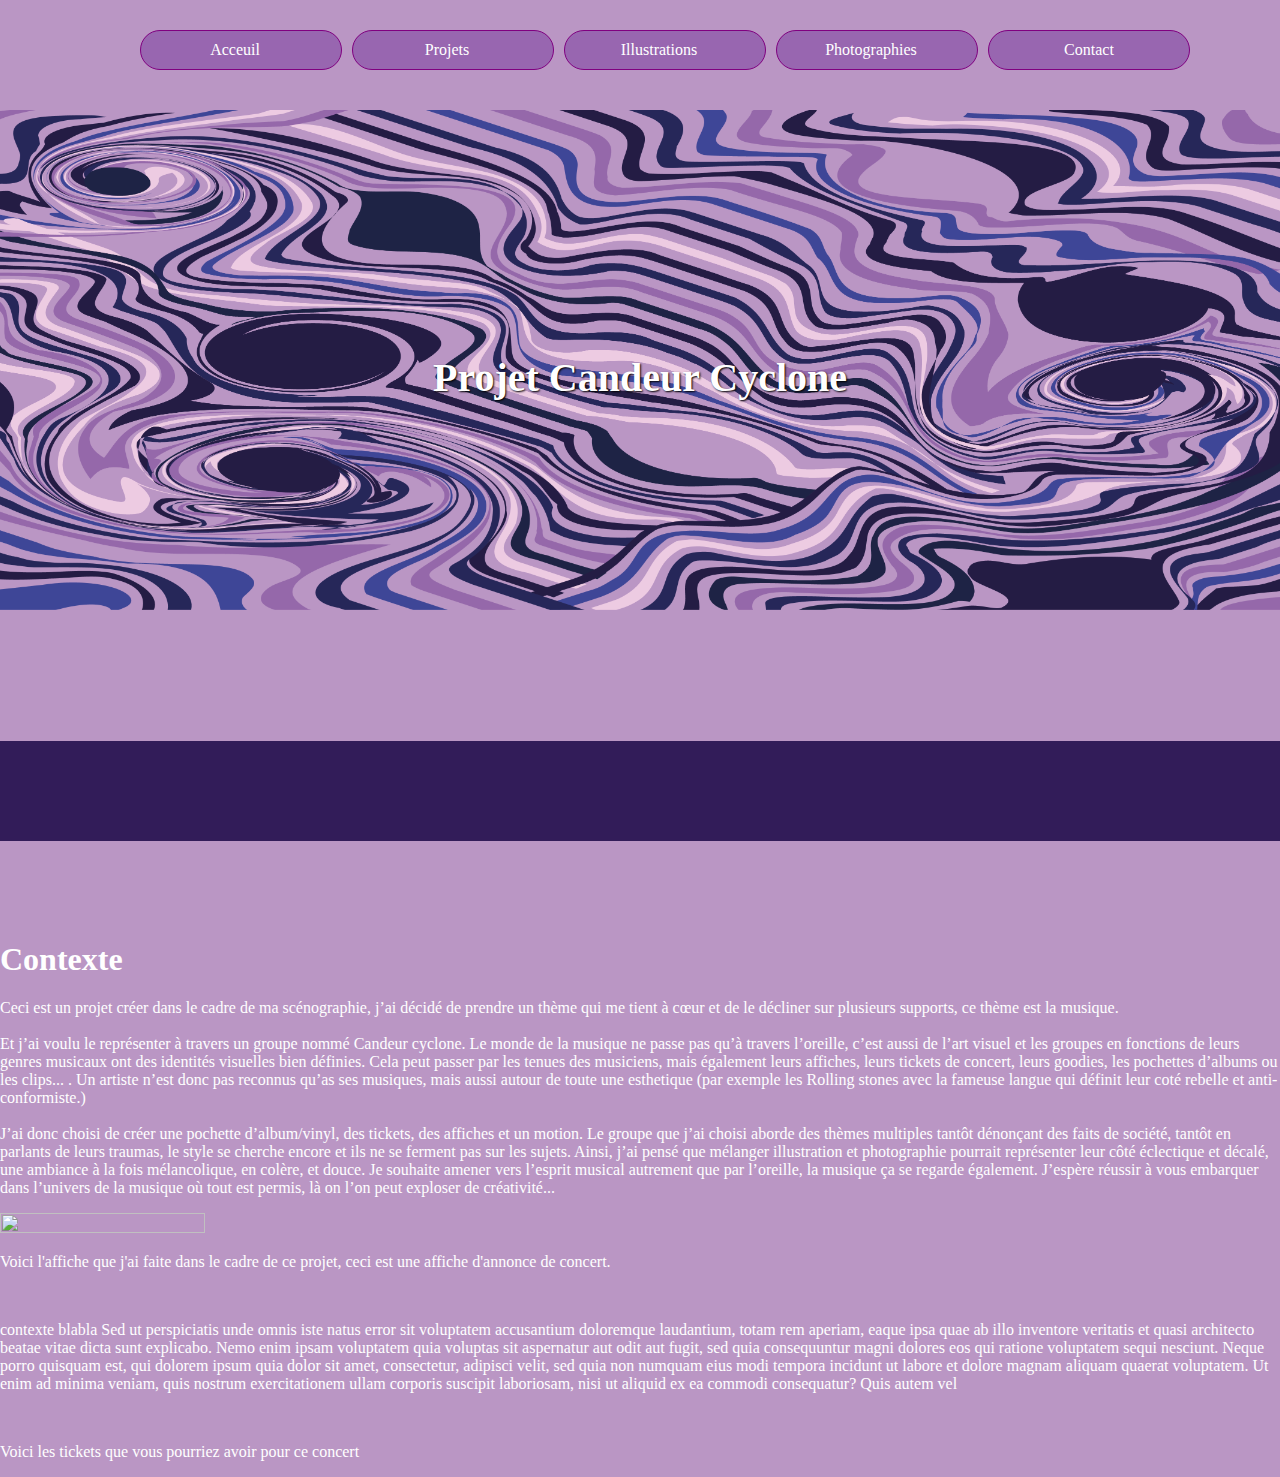
==== Candeur cyclone.html @ 450a8725 "Add files via upload" ====
<!doctype html>
<html>
<head>
<meta charset="utf-8">
<title>Candeur Cyclone</title>
<link href="css/css.css" rel="stylesheet" type="text/css">
<meta name="viewport" content="width=device-width, initial-scale=1">
</head>

<body>
	<nav class="navMenu">
  <ul>
    <li class="deroulant"><a href="index.html">Acceuil &ensp;</a>
    </li>
	  
    <li class="deroulant"><a href="#">Projets &ensp;</a>
      <ul class="sous">
        <li><a href="voletsystem.html">Igérie</a></li>
        <li><a href="Yamouna.html">Yamouna</a></li>
		 <li><a href="Candeur cyclone.html">Candeur cyclone</a></li>
		 <li><a href="ecole brisset.html">Ecole brisset</a></li>
		  <li><a href="La tasse enchantee.html">La tasse enchantée</a></li>
      </ul>
    </li>
	  
	      <li class="deroulant"><a href="Illustration.html">Illustrations &ensp;</a>
    </li>
	  
	  	      <li class="deroulant"><a href="photographie.html">Photographies &ensp;</a>
    </li>
    <li><a href="./contact.html">Contact</a></li>
  </ul>
</nav>
	
	 	 <section class="imageacceuil">
	  <img
  class="imga"
  src="images/swirl image.png"
  alt="" />
	  
	  <p class="txtimgaccueil">Projet Candeur Cyclone</p>
  </section>
	
<div class="purpledivmin"></div>
	<h1>Contexte</h1>
	<p>Ceci est un projet créer dans le cadre de ma scénographie, j’ai décidé de prendre un thème qui me tient à cœur et de le décliner sur plusieurs supports, ce thème est la musique.<br><br> Et j’ai voulu le représenter à travers un groupe nommé Candeur cyclone. Le monde de la musique ne passe pas qu’à travers l’oreille, c’est aussi de l’art visuel et les groupes en fonctions de leurs genres musicaux ont des identités visuelles bien définies. Cela peut passer par les tenues des musiciens, mais également leurs affiches, leurs tickets de concert, leurs goodies, les pochettes d’albums ou les clips... . Un artiste n’est donc pas reconnus qu’as ses musiques, mais aussi autour de toute une esthetique (par exemple les Rolling stones avec la fameuse langue qui définit leur coté rebelle et anti-conformiste.)<br><br> J’ai donc choisi de créer une pochette d’album/vinyl, des tickets, des affiches et un motion. Le groupe que j’ai choisi aborde des thèmes multiples tantôt dénonçant des faits de société, tantôt en parlants de leurs traumas, le style se cherche encore et ils ne se ferment pas sur les sujets. Ainsi, j’ai pensé que mélanger illustration et photographie pourrait représenter leur côté éclectique et décalé, une ambiance à la fois mélancolique, en colère, et douce. Je souhaite amener vers l’esprit musical autrement que par l’oreille, la musique ça se regarde également. J’espère réussir à vous embarquer dans l’univers de la musique où tout est permis, là on l’on peut exploser de créativité...</p>
	
	<section id="vinyl" class="candeurcyclone">
		<img alt="" src="./images/CCmockup affiche.png" class="mockupCC">
		<p>Voici l'affiche que j'ai faite dans le cadre de ce projet, ceci est une affiche d'annonce de concert.</p>
		</section>
	
		<section id="tickets" class="candeurcyclone">
		<img alt="" src="#" class="">
		<p>contexte blabla Sed ut perspiciatis unde omnis iste natus error sit voluptatem accusantium doloremque laudantium, totam rem aperiam, eaque ipsa quae ab illo inventore veritatis et quasi architecto beatae vitae dicta sunt explicabo. Nemo enim ipsam voluptatem quia voluptas sit aspernatur aut odit aut fugit, sed quia consequuntur magni dolores eos qui ratione voluptatem sequi nesciunt. Neque porro quisquam est, qui dolorem ipsum quia dolor sit amet, consectetur, adipisci velit, sed quia non numquam eius modi tempora incidunt ut labore et dolore magnam aliquam quaerat voluptatem. Ut enim ad minima veniam, quis nostrum exercitationem ullam corporis suscipit laboriosam, nisi ut aliquid ex ea commodi consequatur? Quis autem vel </p>
		</section>
	
			<section id="video" class="candeurcyclone">
		<img alt="" src="#" class="">
		<p>Voici les tickets que vous pourriez avoir pour ce concert</p>
		</section>
</body>
</html>
---- css/css.css ----
@charset "utf-8";
/* CSS Document */
body{
	margin: 0px;
	background-color: #BA96C4;
	overflow-x: hidden;
}

p,h1, h2
{color: white;}

.purplediv{
	border: solid green;
	height: 400px;
	background-color: #321c59;
}

.purpledivmin{
	height: 100px;
	background-color: #321c59;
	margin-bottom: 100px;
}

.navMenu{
    width: auto;
    margin: 0;
    background-color: #BA96C4;
    position: static;
    top: 0px;
	padding-top: 0px;
	z-index:1000;
	margin-top: 30px;
	margin-bottom: 30px;
}

nav ul{
    list-style-type: none;
	display: flex;
    justify-content: center;
	margin-top: 0px;
}

nav ul li{
    float: left;
    text-align: center;
    position: relative;
}

nav ul::after{
    content: "";
    display: table;
    clear: both;
}

nav a{
    display: block;
    text-decoration: none;
    color: white;
    border-bottom: 2px solid transparent;
    padding: 10px 0px;
	border: solid purple 1px;
	background-color: rgba(152, 102, 176, 1);
	width: 200px;
	border-radius: 32px;
    margin-left: 10px;
}

nav a:hover{
    color: white;
	font-size: 15px;
    border-bottom: 2px solid white;
}
/*------------------------------------------Ul sous categorie*/
.sous{
    display: none;
    background-color: none;
    position: absolute;
	/*border: solid black 2px;*/
	width:auto;
	z-index: 10000;
}

nav > ul li:hover .sous{
    display: block;
	/*border: solid 3px blue;*/
	justify-content: center;
	padding: 0px;

}

.sous li{
    float: none;
    text-align: center;
	/*border: solid green 2px;*/
	width: 100%;
}
.sous a{
    border-bottom: none;
	background-color: white;
	color: black;
	border: solid 2px rgba(152, 102, 176, 1);
}
.sous a:hover{
    border-bottom: none;
    background-color: RGBa(200,200,200,0.1);
}
.deroulant > a::after{
    /*content:" ▼";*/
    font-size: 12px;
}

.conteneur{
  margin: 50px 20px;
  height: 1500px;
border: solid green;
}


/*-------------------------------------------- photo acceuil ----------------------------------------------------*/

.imageacceuil{
	/*width: 100%;*/
}

.imga{
	margin-top: 10px;
	object-fit: cover;
	width: 100%;
	height: 500px;
}

/* texte photo acceuil */

.txtimgaccueil{
	/*position: static;
	top: 1000px;
	display: flex;
	justify-content: center;
	color: white;
	font-size: 36px;
	font-weight: bold;
	position: absolute;
	top: 200px;
	margin-left: 25%;
	margin-right: 25%;
	z-index: 2;*/
	position: relative;
	z-index: 2;
	text-align: center;
	top: -300px;
	color: white;
	font-size: 40px;
	font-weight: bold;
	text-shadow:1px 1px 2px black ;
}

.divimgacceuil{
	margin-top: 150px;
	display: flex;
	align-items: center;
	align-content: center;
	flex-direction: column;
}

.imgacceuil{
	object-fit: contain;
    width: 70%;
}

/*--------------------------------------------texte acceuil-------------------------------------------------*/

.about{
	display: flex;
	flex-direction: column;
	justify-content:center ;
	margin: 0px;
	padding: 0px;
	width: 800px;
	 margin-left: auto;
  margin-right: auto;
	
}

.h2acceuil{
	margin-top: 50px;
	text-align: center;
	font-size: 32px;
}

.texteacceuil{
	text-align: justify;
	width: 100%;
}


/*------------------------------------------------------caroussel acceuil ----------------------------------------*/



/*--------------------------------------------------------yamouna--------------------------------------------*/
#navMenuYamouna a{
	background-color: #9866B0;
	color: white;
	border: solid 1px #6D2E8A;
}
#yamounah2acceuil{
	margin-top: 200px;
	text-align: center;
	color: white;
}

.h2moodboard{
	color: white;
	text-align: center;
	margin-top: 100px;

}

.h2creationyamouna{
	color: white;
	text-align: center;
	margin-top: 100px;

}

.mockupyamouna{
	text-align: center;
	margin-top: 100px;

}

.divmockupyamouna{
	display: flex;
	flex-direction: row;
	align-items: center;
	justify-content: center;
}

.cartemockup{
	object-fit: cover;
    height: 400px;
	margin-left: 50px;
}


/*---------------------------------------------------------ecole brisset ---------------------------------------------*/

.brissetBody{
	margin: 0;
	width: auto;
}

#carousseltext{
	margin-top: 100px;
	text-align: center;
}

.carousel1{
 display: grid;
 /* grid-template-rows: 800px 100px;*/
grid-template-columns: 50% 30px 30px 30px 50%;
align-items: center;
justify-items: center;
justify-content: center;
}
main#carousel {
  grid-row: 1 / 2;
  grid-column: 1 / 8;
  width: 100%;
  height: 500px;
  display: flex;
  align-items: center;
  justify-content: center;
  overflow: hidden;
  transform-style: preserve-3d;
  perspective: 600px;
  --items: 5;
  --middle: 3;
  --position: 1;
  pointer-events: none;
}

div.item {
  position: absolute;
  width: 300px;
  height: 400px;
  background-color: coral;
  --r: calc(var(--position) - var(--offset));
  --abs: max(calc(var(--r) * -1), var(--r));
  transition: all 0.25s linear;
  transform: rotateY(calc(-10deg * var(--r)))
    translateX(calc(-300px * var(--r)));
  z-index: calc((var(--position) - var(--abs)));
}

div.item:nth-of-type(1) {
  --offset: 1;
  background-color: #90f1ef;
}
div.item:nth-of-type(2) {
  --offset: 2;
  background-color: #ff70a6;
}
div.item:nth-of-type(3) {
  --offset: 3;
  background-color: #ff9770;
}

input:nth-of-type(1) {
  grid-column: 2 / 3;
  grid-row: 2 / 3;
}
input:nth-of-type(1):checked ~ main#carousel {
  --position: 1;
}

input:nth-of-type(2) {
  grid-column: 3 / 4;
  grid-row: 2 / 3;
}
input:nth-of-type(2):checked ~ main#carousel {
  --position: 2;
}

input:nth-of-type(3) {
  grid-column: 4 /5;
  grid-row: 2 / 3;
}
input:nth-of-type(3):checked ~ main#carousel {
  --position: 3;
} 


.briefbrisset{
width: 100%;
height: 100%;
}

.brisset{
	display: flex;
	flex-direction: column;
	justify-content: center;
	text-align: center;
	margin-top: 100px;
}

#moodboardbrissetimg{
	width: 50%;
	margin: auto;
	background-color: white;
	padding-left: 90px;
	padding-right: 70px;
	padding-top: 20px;
	padding-bottom: 20px;
}

.propal{
	display: flex;
	flex-direction: column;
	justify-content: center;
	align-items: center;
	text-align: center;
	margin-left: 25%;
	margin-right: 25%;
	margin-top: 100px;
	
}

#propallogo{
	display: flex;
	flex-direction: row;
	justify-content: space-around;
	align-items: center;
	text-align: center;
}

.brissetlogos{
    height: 250px;
    object-fit: cover;
	margin: 35px;
}

.propaltexte{
	height: 230px;
	text-align: justify;
	margin: 30px;
	
}

.brissetselect{
    display: flex;
    flex-direction: row;
    justify-content: space-evenly;
	margin-top: 100px;
}

.selectlogo{
	display: flex;
    flex-direction: column;
    justify-content: center;
    align-items: center;
}

#logoselect, #logodeclinaison{
    width: 150px;
    height: 150px;
    object-fit: contain;
    text-align: center;
}

.chartebrissetdiv{
	display: flex;
	align-items: center;
	justify-content: center;
}

.chartebrissetpdf{
	border: none;
	background-color:#BA96C4;
}

.brissetpdf{
	width: 90%;	
}


/*----------------------------------------------------------------Volet-system---------------------------------------------------*/
.voletsystem{
    border: solid red;
    display: flex;
    flex-direction: column;
    justify-content: center;
	margin-top: 100px;
	align-items: center;
	text-align: justify;
}

.presentationigerie{
	width: 90%;
	margin: auto;
	
}

.textvoletsystem{
	width: 50%;
	margin-top: 50px;
	
}

.docrollerimg{
    object-fit: fill;
    width: 500px;
    height: 300px;
    /* margin: auto; */
    align-self: center;
}

#photovoletsystem{
	border: solid green 5px;
}

.divimgvoletsyetm{
	display: flex;
	flex-direction: column;
	justify-content: center;
	align-items: center;
}

.imgigerie{
    height: 300px;
	width: 400px;
    object-fit: contain;
	margin-right: 10px;
	margin-left: 10px;
}

.imgigerie2{
	width: 800px;
    height: 400px;
    object-fit: contain;
}

.h1igerie{
	margin-top:200px ;
}

.flexigerierow{
	display: flex;
	flex-direction: row;
	justify-content: center;
}

.flexigerierow2{
	display: flex;
	flex-direction: row;
	justify-content: center;
	width: 40%
}

.textvoletsystem2{
	width: 58%;
}

.flextextlogo{
	display: flex;
	flex-direction: row;
	justify-content: center;
	width: 99%;
}

.textelogo{
margin-right: 20px;
	margin-left: 20px;
}

.igeriepdf{
	width: 80%;
}

/*----------------------------------------------------------------La tasse enchantée---------------------------------------------*/
.tasseimga{
	display: flex;
    object-fit: cover;
    flex-direction: column;
    justify-content: center;
    align-items: center;
	margin-bottom: 200px;
}
.tasseimg{
    width: 50%;	
}

.imagetasse{
	object-fit: cover;
	width: 60%;
	margin-bottom: 100px;
}

.imglogotasse{
	width: 30%;
	background-color: white;
	padding: 30px;
}

.imgmockuptasse{
	object-fit: cover;
    width: 50%;
	margin-bottom: 100px;
}

.imgmockuptassediv{
	display: flex;
	flex-direction: column;
	align-items: center;
	justify-content: center;
}

.imgmockupt{
	object-fit: cover;
	width: 20%;
	background-color: white;
	margin-bottom: 200px;
}

.pcenter{
	text-align: center;
}

.pcenter2{
	width: 60%;
}
#attendutasse{
	width: 80%;
    text-align: justify;
    margin: auto;
}

#usetasse{
	width: 80%;
    text-align: justify;
    margin: auto;
	margin-top: 100px;
	margin-bottom: 200px;

}

/*----------------------------------------------------------------Illustration---------------------------------------------*/
.illustrationdiv{
	display: flex;
	justify-content: center;
	flex-direction: column;
	align-items: center;
}
.illimg{
	width: 80%;
}

.illimgmin{
	width: 40%;
}

.illutext{
	margin-bottom: 100px;
}

.h2illu{
	text-align: center;
}

/*----------------------------------------------------------------Candeur Cyclone---------------------------------------------*/
.mockupCC{
	object-fit: cover;
	height: 40%;
	width: 40%;
	margin: auto;
}

/*----------------------------------------------------------------Contact---------------------------------------------*/
.acontact{
	text-decoration: none;
	color: white;
	font-size: 20px
}

.contactdiv{
	margin: auto;
	display: flex;
	flex-direction: column;
	justify-content: center;
	align-items: center;
}

/*----------------------------------------------------------------Photo---------------------------------------------*/
.h1photo{
	text-align: center;
}
.divphoto{
	display: flex;
	flex-direction: column;
	justify-content: center;
	align-items: center;
}
.photo{
	margin-bottom: 100px;
	width: 400px;
}
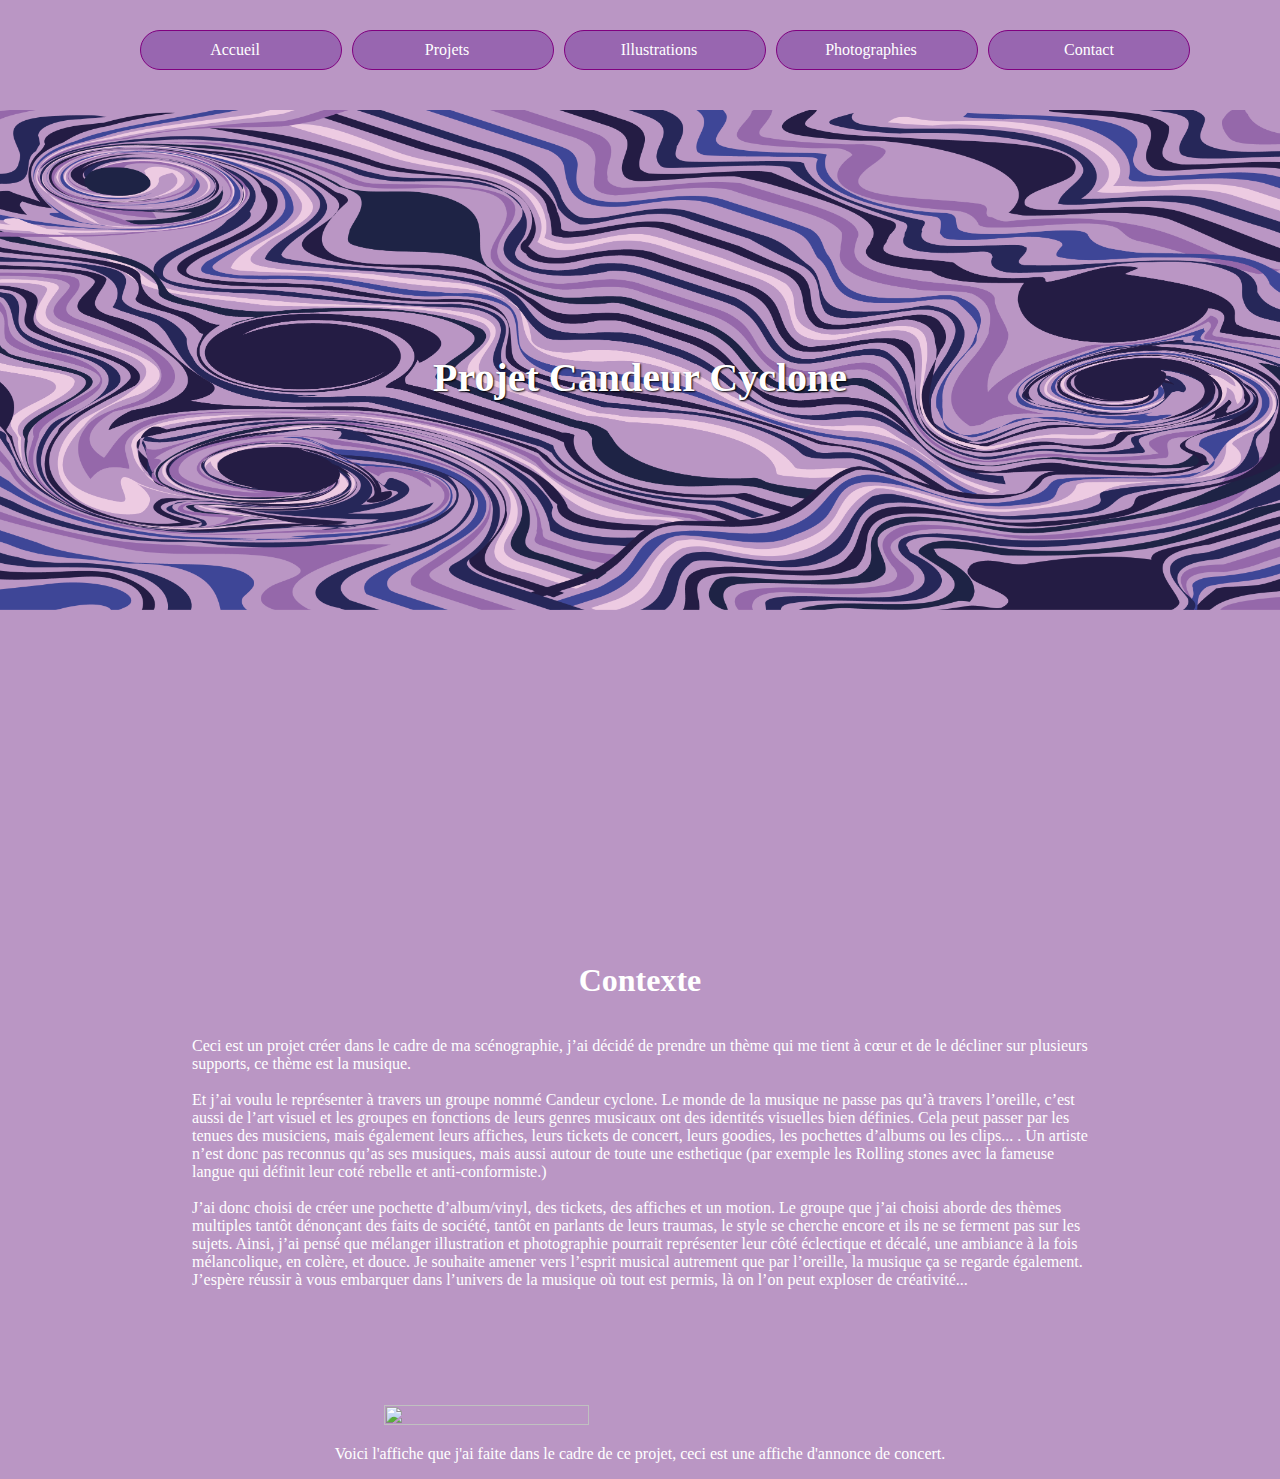
==== commit dc437f7a: "Add files via upload" ====
--- a/Candeur cyclone.html
+++ b/Candeur cyclone.html
@@ -10,7 +10,7 @@
 <body>
 	<nav class="navMenu">
   <ul>
-    <li class="deroulant"><a href="index.html">Acceuil &ensp;</a>
+    <li class="deroulant"><a href="index.html">Accueil &ensp;</a>
     </li>
 	  
     <li class="deroulant"><a href="#">Projets &ensp;</a>
@@ -42,22 +42,16 @@
   </section>
 	
 <div class="purpledivmin"></div>
+	
+	<div class="CCh1txt">
 	<h1>Contexte</h1>
 	<p>Ceci est un projet créer dans le cadre de ma scénographie, j’ai décidé de prendre un thème qui me tient à cœur et de le décliner sur plusieurs supports, ce thème est la musique.<br><br> Et j’ai voulu le représenter à travers un groupe nommé Candeur cyclone. Le monde de la musique ne passe pas qu’à travers l’oreille, c’est aussi de l’art visuel et les groupes en fonctions de leurs genres musicaux ont des identités visuelles bien définies. Cela peut passer par les tenues des musiciens, mais également leurs affiches, leurs tickets de concert, leurs goodies, les pochettes d’albums ou les clips... . Un artiste n’est donc pas reconnus qu’as ses musiques, mais aussi autour de toute une esthetique (par exemple les Rolling stones avec la fameuse langue qui définit leur coté rebelle et anti-conformiste.)<br><br> J’ai donc choisi de créer une pochette d’album/vinyl, des tickets, des affiches et un motion. Le groupe que j’ai choisi aborde des thèmes multiples tantôt dénonçant des faits de société, tantôt en parlants de leurs traumas, le style se cherche encore et ils ne se ferment pas sur les sujets. Ainsi, j’ai pensé que mélanger illustration et photographie pourrait représenter leur côté éclectique et décalé, une ambiance à la fois mélancolique, en colère, et douce. Je souhaite amener vers l’esprit musical autrement que par l’oreille, la musique ça se regarde également. J’espère réussir à vous embarquer dans l’univers de la musique où tout est permis, là on l’on peut exploser de créativité...</p>
+	</div>
 	
 	<section id="vinyl" class="candeurcyclone">
 		<img alt="" src="./images/CCmockup affiche.png" class="mockupCC">
 		<p>Voici l'affiche que j'ai faite dans le cadre de ce projet, ceci est une affiche d'annonce de concert.</p>
 		</section>
 	
-		<section id="tickets" class="candeurcyclone">
-		<img alt="" src="#" class="">
-		<p>contexte blabla Sed ut perspiciatis unde omnis iste natus error sit voluptatem accusantium doloremque laudantium, totam rem aperiam, eaque ipsa quae ab illo inventore veritatis et quasi architecto beatae vitae dicta sunt explicabo. Nemo enim ipsam voluptatem quia voluptas sit aspernatur aut odit aut fugit, sed quia consequuntur magni dolores eos qui ratione voluptatem sequi nesciunt. Neque porro quisquam est, qui dolorem ipsum quia dolor sit amet, consectetur, adipisci velit, sed quia non numquam eius modi tempora incidunt ut labore et dolore magnam aliquam quaerat voluptatem. Ut enim ad minima veniam, quis nostrum exercitationem ullam corporis suscipit laboriosam, nisi ut aliquid ex ea commodi consequatur? Quis autem vel </p>
-		</section>
-	
-			<section id="video" class="candeurcyclone">
-		<img alt="" src="#" class="">
-		<p>Voici les tickets que vous pourriez avoir pour ce concert</p>
-		</section>
 </body>
 </html>
--- a/css/css.css
+++ b/css/css.css
@@ -12,12 +12,12 @@
 .purplediv{
 	border: solid green;
 	height: 400px;
-	background-color: #321c59;
+	background-color: #BA96C4;
 }
 
 .purpledivmin{
 	height: 100px;
-	background-color: #321c59;
+	background-color: #BA96C4;
 	margin-bottom: 100px;
 }
 
@@ -226,6 +226,8 @@
 .mockupyamouna{
 	text-align: center;
 	margin-top: 100px;
+	margin-bottom: 0;
+
 
 }
 
@@ -234,6 +236,7 @@
 	flex-direction: row;
 	align-items: center;
 	justify-content: center;
+	height: 250px;
 }
 
 .cartemockup{
@@ -490,6 +493,13 @@
 	justify-content: center;
 }
 
+.flexigeriecol{
+	display: flex;
+	flex-direction: column;
+	justify-content: center;
+	align-items: center;
+}
+
 .flexigerierow2{
 	display: flex;
 	flex-direction: row;
@@ -498,7 +508,7 @@
 }
 
 .textvoletsystem2{
-	width: 58%;
+	width: 400px;
 }
 
 .flextextlogo{
@@ -608,11 +618,29 @@
 }
 
 /*----------------------------------------------------------------Candeur Cyclone---------------------------------------------*/
+.candeurcyclone{
+	display: flex;
+	flex-direction: column;
+	justify-content: center;
+	align-items: center;
+}
+
 .mockupCC{
 	object-fit: cover;
 	height: 40%;
 	width: 40%;
 	margin: auto;
+	margin-top: 100px;
+
+}
+
+.CCh1txt{
+	display: flex;
+	flex-direction: column;
+	justify-content: center;
+	align-items: center;
+	width: 70%;
+	margin: auto;
 }
 
 /*----------------------------------------------------------------Contact---------------------------------------------*/
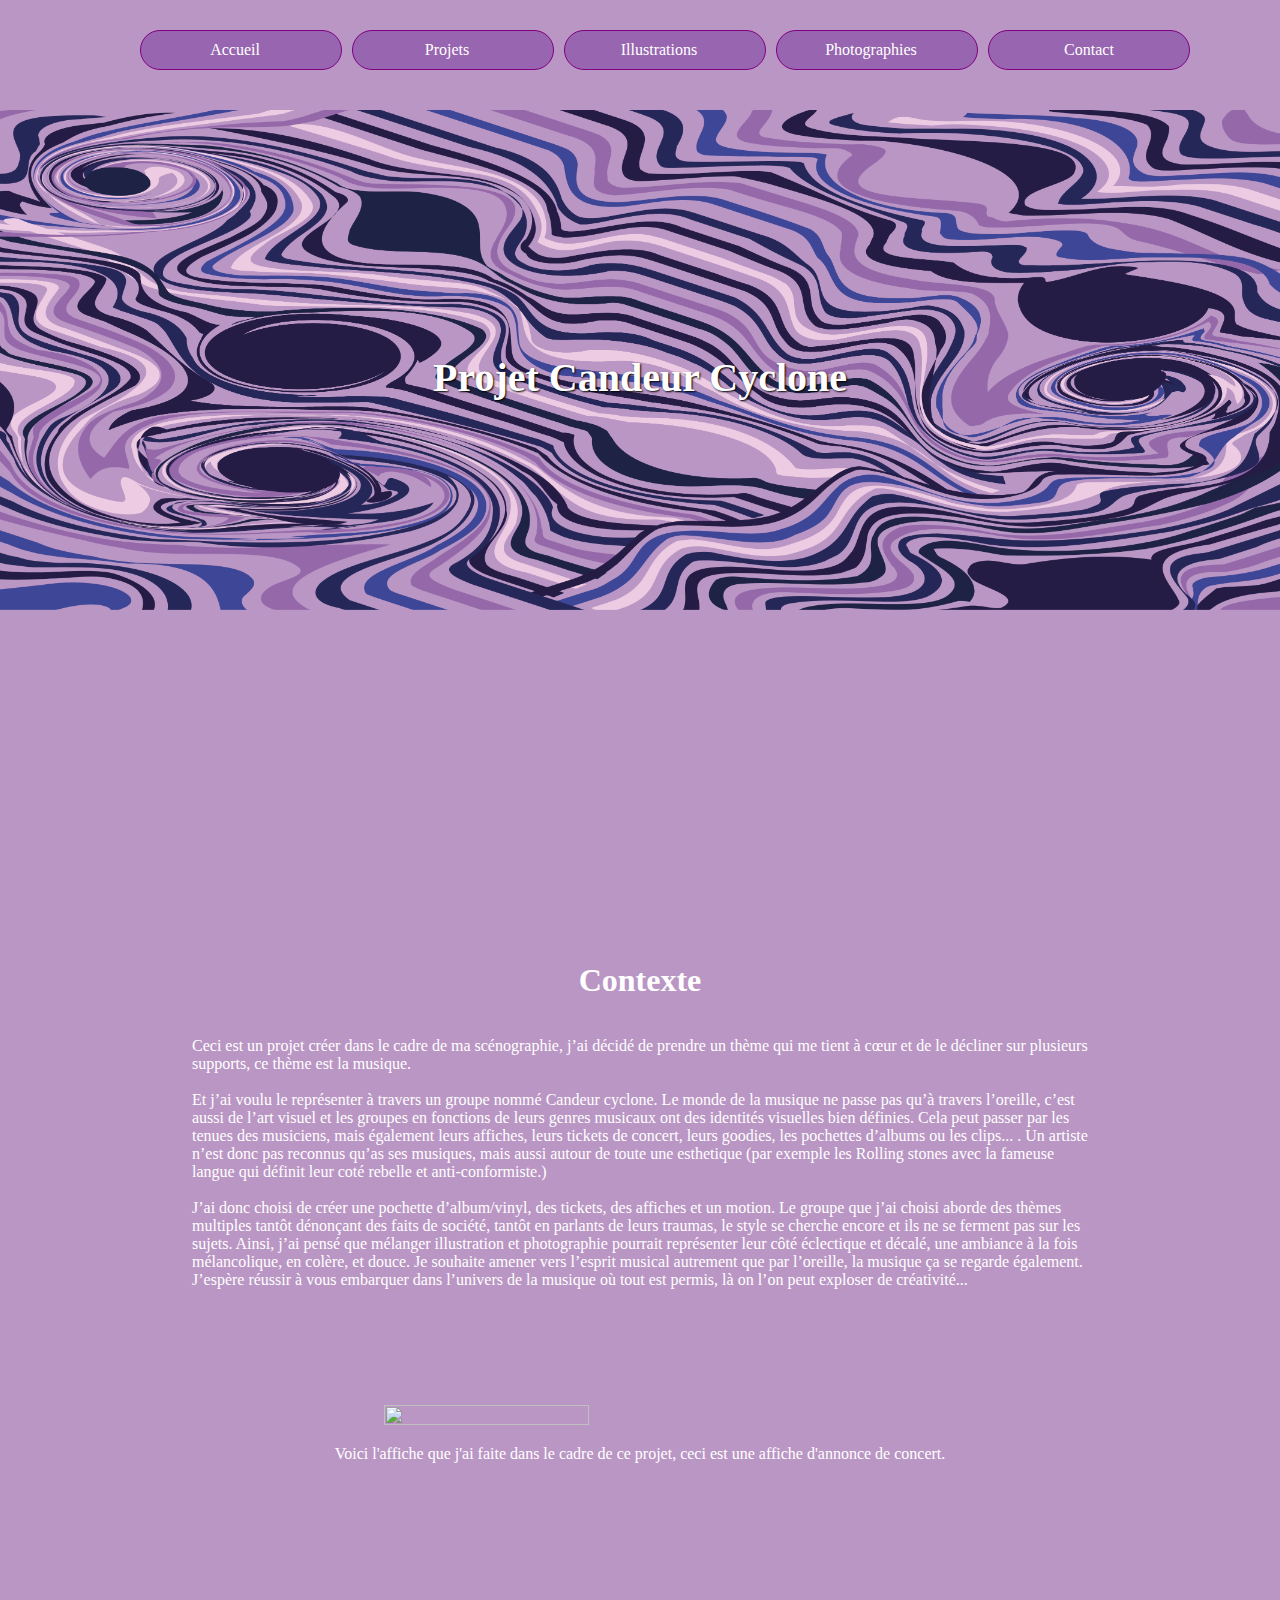
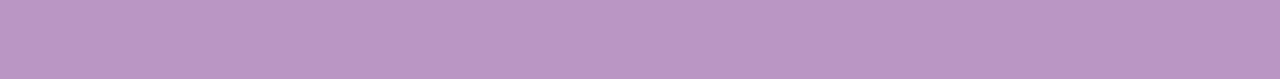
==== commit 3bc619f5: "Add files via upload" ====
--- a/Candeur cyclone.html
+++ b/Candeur cyclone.html
@@ -52,6 +52,7 @@
 		<img alt="" src="./images/CCmockup affiche.png" class="mockupCC">
 		<p>Voici l'affiche que j'ai faite dans le cadre de ce projet, ceci est une affiche d'annonce de concert.</p>
 		</section>
-	
+	<div class="footer"></div>
+
 </body>
 </html>
--- a/css/css.css
+++ b/css/css.css
@@ -4,6 +4,11 @@
 	margin: 0px;
 	background-color: #BA96C4;
 	overflow-x: hidden;
+}
+
+.footer{
+	height: 200px;
+	
 }
 
 p,h1, h2
